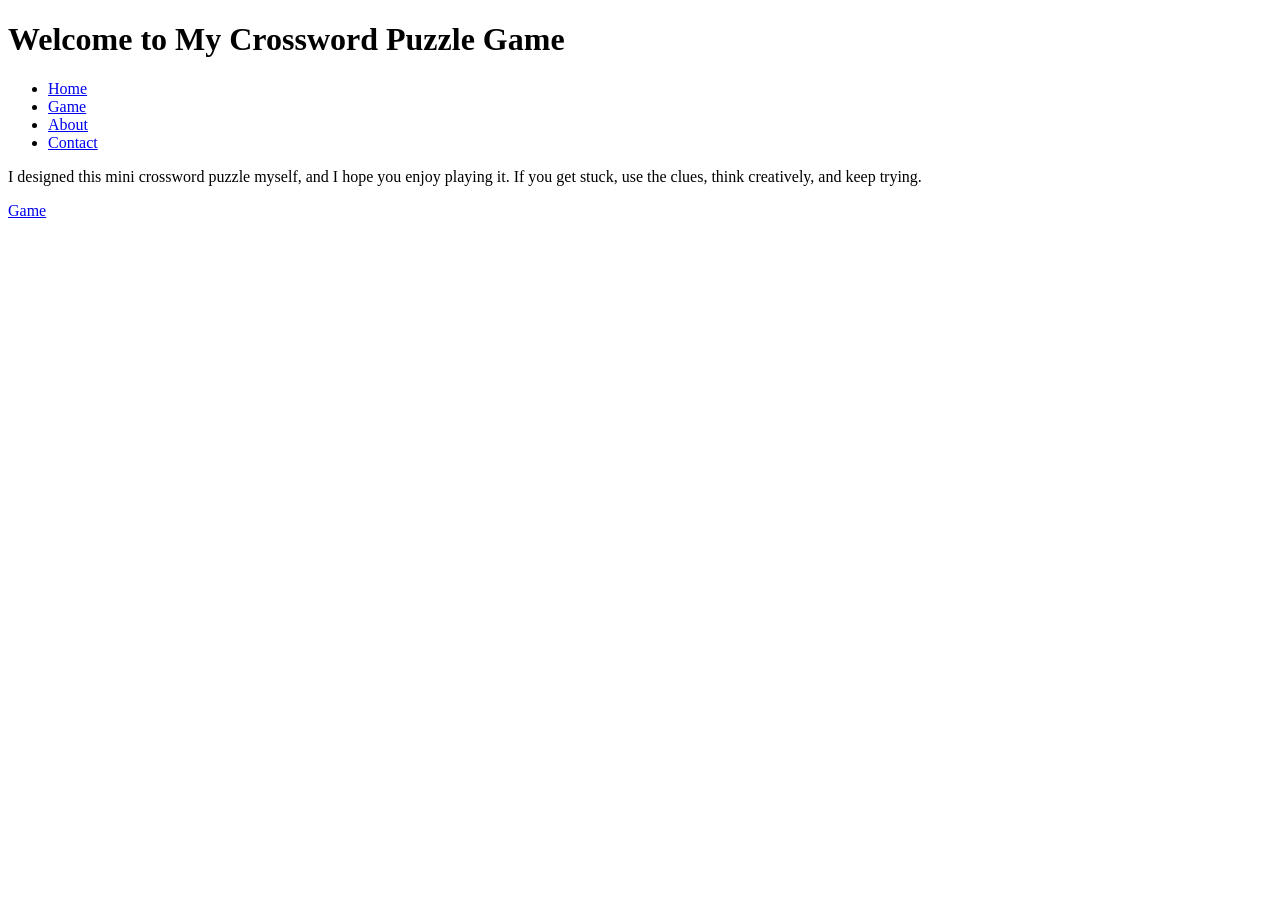
==== index.html @ 630ae94d "Build landing page structure" ====
<!DOCTYPE html>
<html lang="en">
<head>
    <meta charset="utf-8">
    <meta name="viewport" content="width=device-width, initial-scale=1">
    <title>Jiali's Web Page</title>
    <link rel="stylesheet" href="style.css">
</head>

<body>
    <header>
        <h1>Welcome to My Crossword Puzzle Game</h1>
        <nav>
            <ul>
                <li><a href="index.html">Home</a></li>
                <li><a href="game.html">Game</a></li>
                <li><a href="about.html">About</a></li>
                <li><a href="contact.html">Contact</a></li>
            </ul>
        </nav>
    </header>
    <main>
        <p>
            I designed this mini crossword puzzle myself, and I hope you enjoy playing it.
            If you get stuck, use the clues, think creatively, and keep trying.
        </p>
        <a href="game.html">Game</a>

    </main>
    <footer>

    </footer>
</body>
</html>
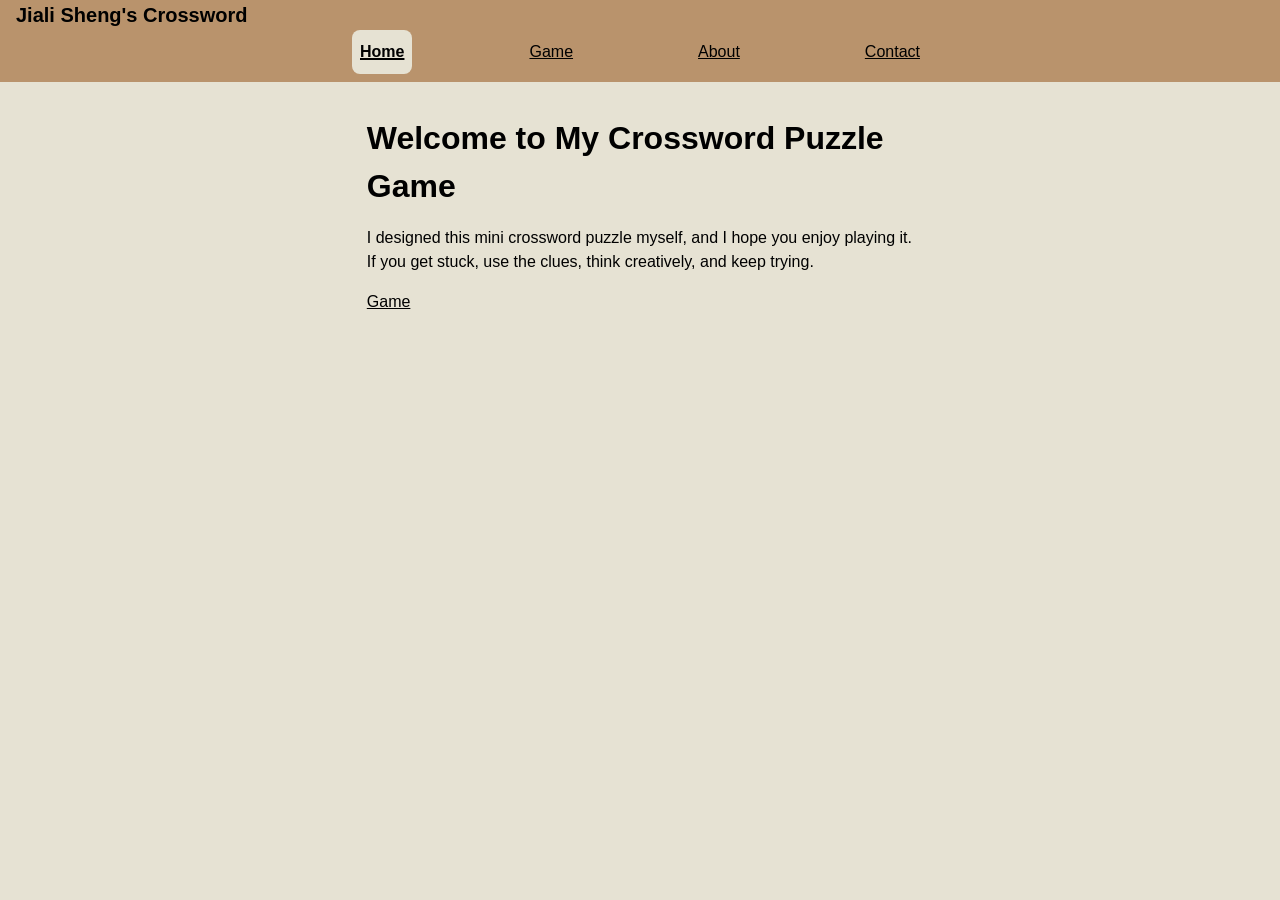
==== commit 6ee28051: "Add responsive layout and shared site branding" ====
--- a/index.html
+++ b/index.html
@@ -1,34 +1,35 @@
 <!DOCTYPE html>
 <html lang="en">
-<head>
-    <meta charset="utf-8">
-    <meta name="viewport" content="width=device-width, initial-scale=1">
-    <title>Jiali's Web Page</title>
-    <link rel="stylesheet" href="style.css">
-</head>
+    <head>
+        <meta charset="utf-8">
+        <meta name="viewport" content="width=device-width, initial-scale=1">
+        <title>Jiali's Web Page</title>
+        <link rel="stylesheet" href="css/style.css">
+    </head>
 
-<body>
-    <header>
-        <h1>Welcome to My Crossword Puzzle Game</h1>
-        <nav>
-            <ul>
-                <li><a href="index.html">Home</a></li>
-                <li><a href="game.html">Game</a></li>
-                <li><a href="about.html">About</a></li>
-                <li><a href="contact.html">Contact</a></li>
-            </ul>
-        </nav>
-    </header>
-    <main>
-        <p>
-            I designed this mini crossword puzzle myself, and I hope you enjoy playing it.
-            If you get stuck, use the clues, think creatively, and keep trying.
-        </p>
-        <a href="game.html">Game</a>
+    <body>
+        <header>
+            <nav>
+                <p class="site-title">Jiali Sheng's Crossword</p>
+                <ul>
+                    <li><a href="index.html" aria-current="page">Home</a></li>
+                    <li><a href="game.html">Game</a></li>
+                    <li><a href="about.html">About</a></li>
+                    <li><a href="contact.html">Contact</a></li>
+                </ul>
+            </nav>
+        </header>
+        <main>
+            <h1>Welcome to My Crossword Puzzle Game</h1>
+            <p>
+                I designed this mini crossword puzzle myself, and I hope you enjoy playing it.
+                If you get stuck, use the clues, think creatively, and keep trying.
+            </p>
+            <a href="game.html">Game</a>
 
-    </main>
-    <footer>
+        </main>
+        <footer>
 
-    </footer>
-</body>
+        </footer>
+    </body>
 </html>
--- a/css/style.css
+++ b/css/style.css
@@ -0,0 +1,134 @@
+:root {
+    --color-bg: #e6e2d3;  /* main page background*/
+    --color-surface: #dac292; /* cards / secondary areas*/
+    --color-accent:#b9936c; /* accent / navbar / buttons / highlights*/
+    --color-accent-dark: #6f4e37;
+    --color-muted:#c4b7a6; /* borders / muted sections*/
+    --color-text: #000000; /* primary text*/
+    --space-small: 0.5rem;
+    --space-medium: 1rem;
+    --space-large: 2rem;
+
+    --text-small: 0.875rem;
+    --text-base: 1rem;
+    --text-medium: 1.25rem;
+    --text-large: 1.5rem;
+    --text-xlarge: 2rem;
+}
+*, *::before, *::after {box-sizing: border-box;}
+
+html{
+    font-size: 100%;
+}
+
+body{
+    background-color: var(--color-bg);
+    color: var(--color-text);
+    font-family:'Trebuchet MS', 'Lucida Sans Unicode', 'Lucida Grande', 'Lucida Sans', Arial, sans-serif;
+    font-size: var(--text-base);
+    line-height: 1.5;
+    margin: 0;
+}
+
+main{
+    max-width: 65ch;
+    margin: 0 auto;
+    padding: var(--space-medium);
+}
+
+h1{
+    font-size: var(--text-large);
+    margin: var(--space-medium) 0;
+}
+.site-title {
+    font-size: var(--text-medium);
+    font-weight: bold;
+    margin: 0;
+}
+
+h2{
+    font-size: var(--text-medium);
+    margin: var(--space-medium) 0;
+}
+
+h3{
+    font-size: var(--text-small);
+    margin: var(--space-medium) 0;
+}
+
+p{
+    font-size: var(--text-base);
+    margin: var(--space-medium) 0;
+}
+
+a{
+    color: var(--color-text);
+    text-decoration: underline;
+    text-underline-offset: auto;
+    transition: color 0.2s;
+}
+
+@media(hover: hover) {
+    a:hover{
+        color: var(--color-accent-dark);
+    } 
+}
+
+a:focus-visible{
+    outline: 2px dashed var(--color-text);
+    outline-offset: 2px;
+}
+
+header{
+    background-color: var(--color-accent);
+    padding: 0 var(--space-medium) var(--space-small);
+    position:sticky;
+    top: 0;
+    z-index: 10;
+}
+
+nav ul{
+    max-width: 36rem;
+    margin: 0 auto;
+
+    list-style: none;
+    padding: 0;
+
+    display: flex;
+    justify-content: space-between;
+    gap: var(--space-small);
+
+    align-items: center;
+
+}
+
+nav a {
+    display: inline-flex;
+    align-items: center;
+    min-height: 44px;
+    padding: var(--space-small);
+}
+
+nav a[aria-current="page"] {
+    font-weight: 800;
+    background-color: var(--color-bg);
+    border-radius: 0.5rem;
+    text-decoration-thickness: 2px;
+}
+
+@media (min-width: 48rem) {
+    h1 {
+        font-size: var(--text-xlarge);
+    }
+    h2 {
+        font-size: var(--text-large);
+    }
+    h3 {
+        font-size: var(--text-medium);
+    }
+
+    nav ul {
+        gap: var(--space-medium);
+    }
+
+}
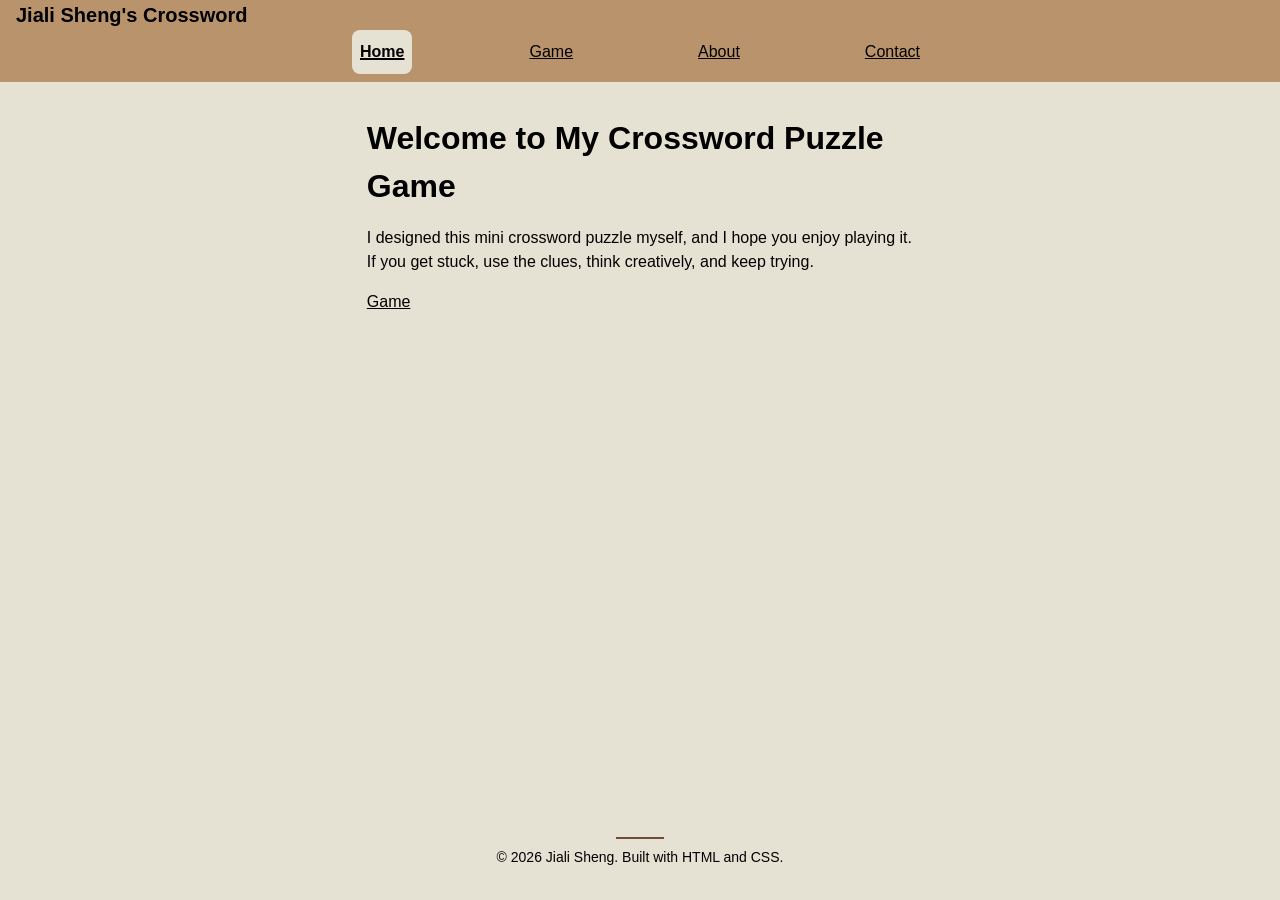
==== commit 4e12edae: "Add shared footer and decorative pseudo-element" ====
--- a/index.html
+++ b/index.html
@@ -28,8 +28,9 @@
             <a href="game.html">Game</a>
 
         </main>
-        <footer>
-
+        
+        <footer class="site-footer">
+            <p>© 2026 Jiali Sheng. Built with HTML and CSS.</p>
         </footer>
     </body>
 </html>
--- a/css/style.css
+++ b/css/style.css
@@ -22,9 +22,14 @@
 }
 
 body{
+    min-height: 100vh;
+    display: flex;
+    flex-direction: column;
+
     background-color: var(--color-bg);
     color: var(--color-text);
     font-family:'Trebuchet MS', 'Lucida Sans Unicode', 'Lucida Grande', 'Lucida Sans', Arial, sans-serif;
+    
     font-size: var(--text-base);
     line-height: 1.5;
     margin: 0;
@@ -34,6 +39,7 @@
     max-width: 65ch;
     margin: 0 auto;
     padding: var(--space-medium);
+    flex: 1;
 }
 
 h1{
@@ -52,13 +58,22 @@
 }
 
 h3{
-    font-size: var(--text-small);
+    font-size: var(--text-base);
     margin: var(--space-medium) 0;
 }
 
 p{
     font-size: var(--text-base);
     margin: var(--space-medium) 0;
+}
+
+.profile-photo {
+    display: block;
+    max-width: 12rem;
+    width: 100%;
+    height: auto;
+    border-radius: 0.5rem;
+    margin: var(--space-medium) 0 var(--space-large);
 }
 
 a{
@@ -131,4 +146,23 @@
         gap: var(--space-medium);
     }
 
+}
+
+.site-footer {
+    text-align: center;
+    padding: var(--space-large) var(--space-medium);
+    font-size: var(--text-small);
+}
+.site-footer p {
+    margin: 0;
+    font-size: var(--text-small);
+}
+
+.site-footer::before {
+    content: "";
+    display: block;
+    width: 3rem;
+    height: 2px;
+    background-color: var(--color-accent-dark);
+    margin: 0 auto var(--space-small);
 }
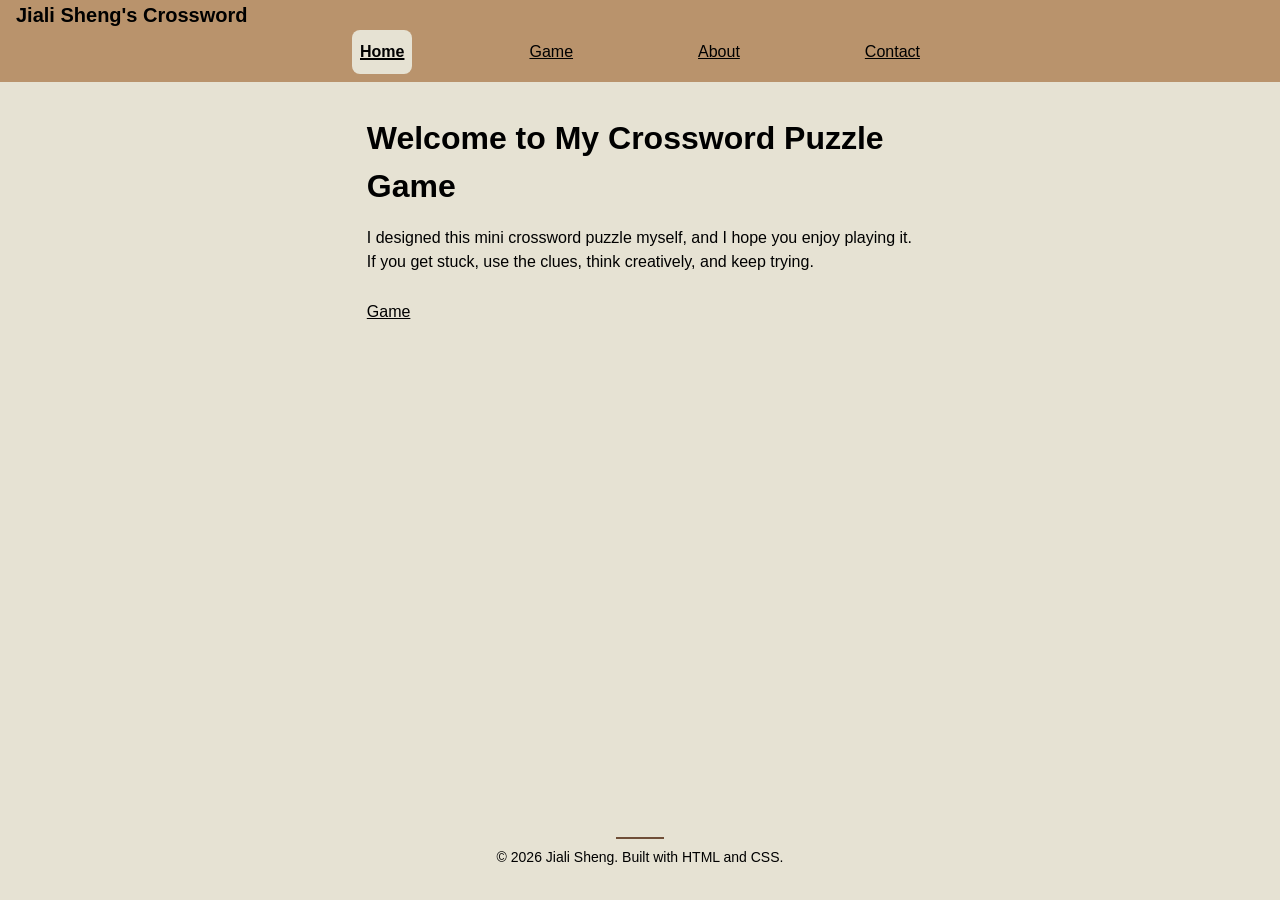
==== commit bd9d138b: "Improve accessibility, styling, and project cleanup." ====
--- a/index.html
+++ b/index.html
@@ -3,7 +3,7 @@
     <head>
         <meta charset="utf-8">
         <meta name="viewport" content="width=device-width, initial-scale=1">
-        <title>Jiali's Web Page</title>
+        <title>Jiali's Crossword | Home</title>
         <link rel="stylesheet" href="css/style.css">
     </head>
 
@@ -25,7 +25,7 @@
                 I designed this mini crossword puzzle myself, and I hope you enjoy playing it.
                 If you get stuck, use the clues, think creatively, and keep trying.
             </p>
-            <a href="game.html">Game</a>
+            <a class="content-link" href="game.html">Game</a>
 
         </main>
         
--- a/css/style.css
+++ b/css/style.css
@@ -1,9 +1,9 @@
 :root {
     --color-bg: #e6e2d3;  /* main page background*/
     --color-surface: #dac292; /* cards / secondary areas*/
-    --color-accent:#b9936c; /* accent / navbar / buttons / highlights*/
+    --color-accent: #b9936c; /* accent / navbar / buttons / highlights*/
     --color-accent-dark: #6f4e37;
-    --color-muted:#c4b7a6; /* borders / muted sections*/
+    --color-muted: #c4b7a6; /* borders / muted sections*/
     --color-text: #000000; /* primary text*/
     --space-small: 0.5rem;
     --space-medium: 1rem;
@@ -14,14 +14,22 @@
     --text-medium: 1.25rem;
     --text-large: 1.5rem;
     --text-xlarge: 2rem;
+
+    --radius-medium: 0.5rem;
+    --tap-target-min: 44px;
+    --content-width: 65ch;
+    --puzzle-size: 20rem;
+
+    --color-puzzle-open: #ffffff;
+    --color-puzzle-blocked: #000000; 
 }
 *, *::before, *::after {box-sizing: border-box;}
 
-html{
+html {
     font-size: 100%;
 }
 
-body{
+body {
     min-height: 100vh;
     display: flex;
     flex-direction: column;
@@ -35,14 +43,14 @@
     margin: 0;
 }
 
-main{
-    max-width: 65ch;
+main {
+    max-width: var(--content-width);
     margin: 0 auto;
     padding: var(--space-medium);
     flex: 1;
 }
 
-h1{
+h1 {
     font-size: var(--text-large);
     margin: var(--space-medium) 0;
 }
@@ -52,17 +60,17 @@
     margin: 0;
 }
 
-h2{
+h2 {
     font-size: var(--text-medium);
     margin: var(--space-medium) 0;
 }
 
-h3{
+h3 {
     font-size: var(--text-base);
     margin: var(--space-medium) 0;
 }
 
-p{
+p {
     font-size: var(--text-base);
     margin: var(--space-medium) 0;
 }
@@ -72,11 +80,11 @@
     max-width: 12rem;
     width: 100%;
     height: auto;
-    border-radius: 0.5rem;
+    border-radius: var(--radius-medium);
     margin: var(--space-medium) 0 var(--space-large);
 }
 
-a{
+a {
     color: var(--color-text);
     text-decoration: underline;
     text-underline-offset: auto;
@@ -87,22 +95,26 @@
     a:hover{
         color: var(--color-accent-dark);
     } 
-}
-
-a:focus-visible{
+    nav a:hover {
+        color: var(--color-text);
+        text-decoration-thickness: 3px;
+    }
+}
+
+a:focus-visible {
     outline: 2px dashed var(--color-text);
     outline-offset: 2px;
 }
 
-header{
+header {
     background-color: var(--color-accent);
     padding: 0 var(--space-medium) var(--space-small);
-    position:sticky;
+    position: sticky;
     top: 0;
     z-index: 10;
 }
 
-nav ul{
+nav ul {
     max-width: 36rem;
     margin: 0 auto;
 
@@ -120,14 +132,14 @@
 nav a {
     display: inline-flex;
     align-items: center;
-    min-height: 44px;
+    min-height: var(--tap-target-min);
     padding: var(--space-small);
 }
 
 nav a[aria-current="page"] {
     font-weight: 800;
     background-color: var(--color-bg);
-    border-radius: 0.5rem;
+    border-radius: var(--radius-medium);
     text-decoration-thickness: 2px;
 }
 
@@ -165,4 +177,39 @@
     height: 2px;
     background-color: var(--color-accent-dark);
     margin: 0 auto var(--space-small);
+}
+
+.contact-preference label {
+    display: inline-flex;
+    align-items: center;
+    min-height: var(--tap-target-min);
+    cursor: pointer;
+    font-weight: bold;
+}
+#show-preference {
+    margin-right: var(--space-small);
+}
+
+.preference-note {
+    display: none;
+    margin-top: var(--space-small);
+    padding: var(--space-medium);
+    background-color: var(--color-surface);
+    border-radius: var(--radius-medium);
+}
+
+#show-preference:checked ~ .preference-note {
+    display: block;
+}
+
+#show-preference:focus-visible {
+    outline: 2px dashed var(--color-text);
+    outline-offset: 2px;
+}
+
+.content-link {
+    display: inline-flex;
+    align-items: center;
+    min-height: var(--tap-target-min);
+    min-width: var(--tap-target-min);
 }
